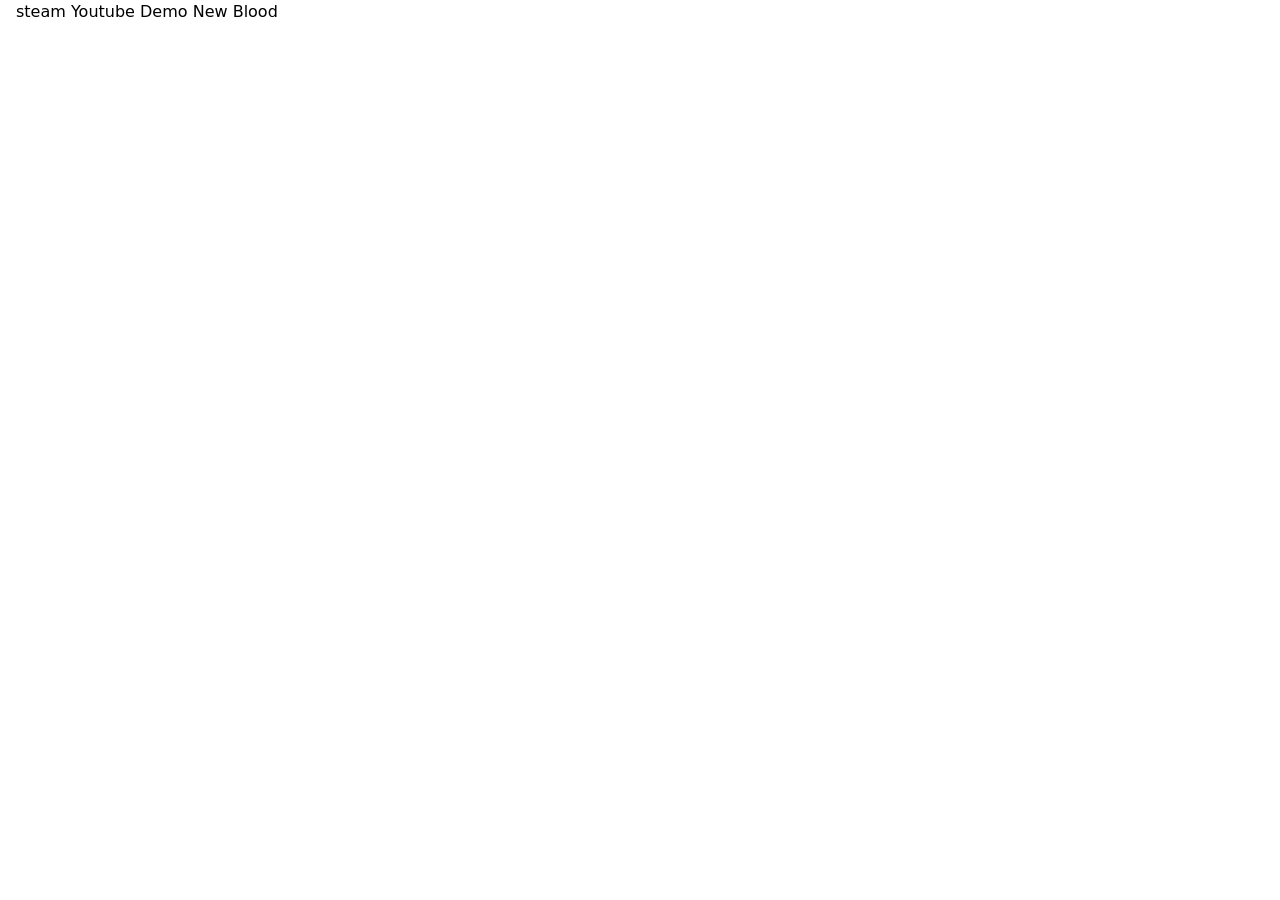
==== home.html @ 15543034 "Aulas 19 e 20 XD criando uma tela de login e começando a fazer um web site XD" ====
<!DOCTYPE html>
<html lang="en">
<head>
    <link rel="icon" href="public/images/icon.png" type="image/png">
    <meta charset="UTF-8">
    <meta name="viewport" content="width=device-width, initial-scale=1.0">
    <title>Home Page</title>
    <link rel="stylesheet" href="tailwind.css">
</head>
<body class="bg-gray-50">
    <!-- Header -->
     <div>
        <div class="container mx-auto px-4 h-24 flex items-center">
        <div class="font-black">
            <img src="public/images/Logo.png" class="h-12" alt="">
        </div>

        <ul class="ml-auto">
            <li>
                <a href="https://store.steampowered.com/app/1229490/ULTRAKILL/" class="font-vcr text-md text-gray-600 hover:text-gray-900 transition duration-500 ease-in-out">steam</a>
                <a href="http://youtube.com/channel/UC2R-KAGDm9vo_gDUtY34z_w" class="font-vcr text-md text-gray-600 hover:text-gray-900 transition duration-500 ease-in-out">Youtube</a>
                <a href="https://hakita.itch.io/ultrakill-prelude" class="font-vcr text-md text-gray-600 hover:text-gray-900 transition duration-500 ease-in-out">Demo</a>
                <a href="https://newblood.games/" class="font-vcr text-md text-gray-600 hover:text-gray-900 transition duration-500 ease-in-out"">New Blood</a>
            </li>
        </ul>
        </div>
    </div>
    <!-- /Header -->
</body>
</html>
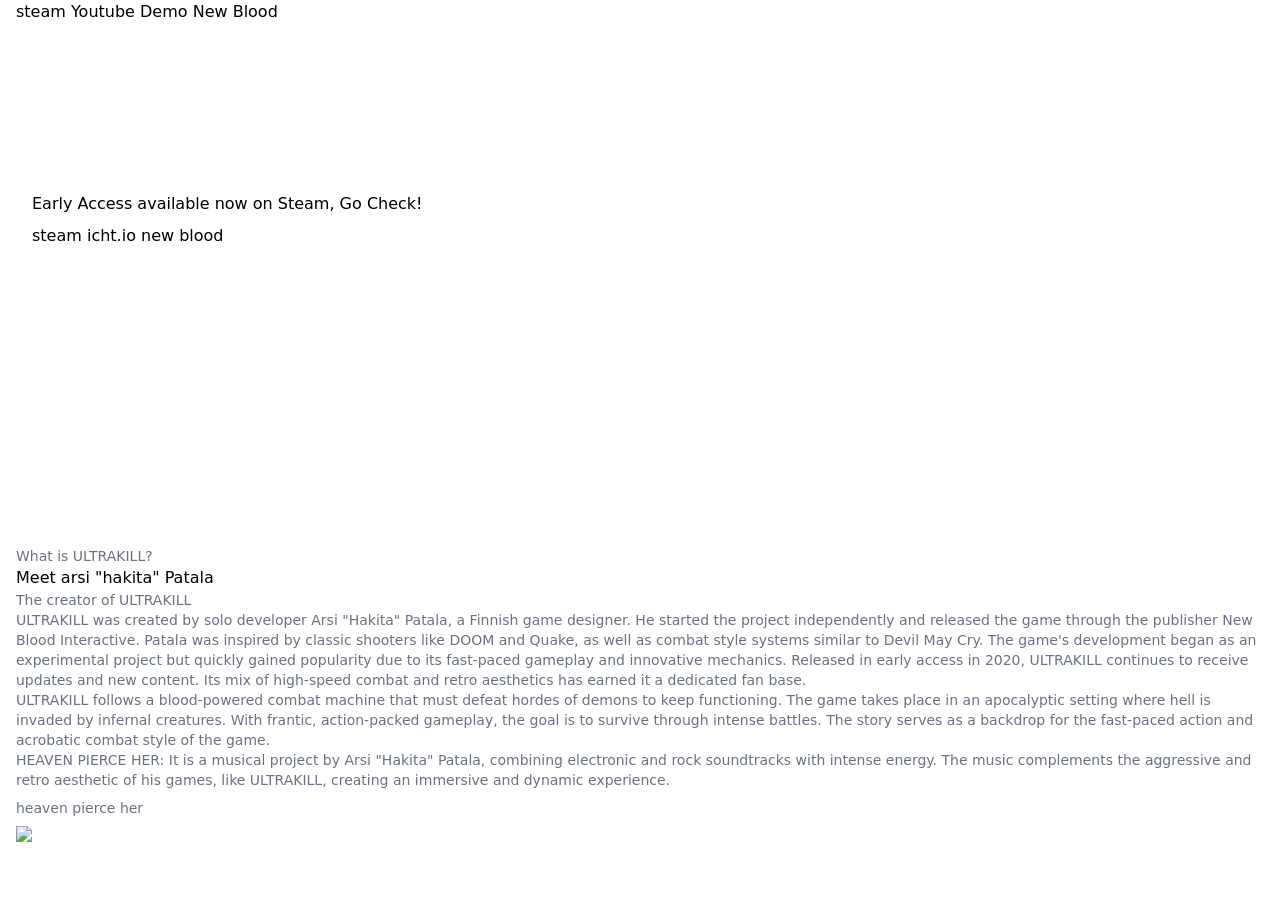
==== commit cebb0f94: "aulas 22 e 23 XD Atualizando o site Do ULTRAKILL" ====
--- a/home.html
+++ b/home.html
@@ -7,7 +7,7 @@
     <title>Home Page</title>
     <link rel="stylesheet" href="tailwind.css">
 </head>
-<body class="bg-gray-50">
+<body class="bg-gray-50 font-vcr">
     <!-- Header -->
      <div>
         <div class="container mx-auto px-4 h-24 flex items-center">
@@ -15,8 +15,8 @@
             <img src="public/images/Logo.png" class="h-12" alt="">
         </div>
 
-        <ul class="ml-auto">
-            <li>
+        <ul class="ml-auto" >
+            <li class="space-x-4">
                 <a href="https://store.steampowered.com/app/1229490/ULTRAKILL/" class="font-vcr text-md text-gray-600 hover:text-gray-900 transition duration-500 ease-in-out">steam</a>
                 <a href="http://youtube.com/channel/UC2R-KAGDm9vo_gDUtY34z_w" class="font-vcr text-md text-gray-600 hover:text-gray-900 transition duration-500 ease-in-out">Youtube</a>
                 <a href="https://hakita.itch.io/ultrakill-prelude" class="font-vcr text-md text-gray-600 hover:text-gray-900 transition duration-500 ease-in-out">Demo</a>
@@ -26,5 +26,69 @@
         </div>
     </div>
     <!-- /Header -->
+
+        <!-- banner -->
+         <div  class="container mx-auto px-4 rounded-lg" style="background: url('public/images/kill.png'); height: 450px; background-position: center; background-repeat: no-repeat; background-size: cover; filter: brightness(70%);">
+            <div class="container mx-auto px-4 h-full flex items-center justify-center">
+                <div class="text-center">
+                    <img src="public/images/Logo.png" class="h-24 brightness-hover mb-1 flex items-center justify-center" alt="">
+                    <style>
+                        .brightness-hover {
+                          filter: brightness(100%);
+                          transition: filter 0.5s ease-in-out;
+                        }
+                      
+                        .brightness-hover:hover {
+                          filter: brightness(150%);
+                        }
+                      </style>
+
+                    <p class="font-vcr text-white text-xl ">Early Access available now on Steam, Go Check!</p>
+                <div class="mt-5 flex item-center">
+                <div class="space-x-8 text-center"> 
+                    <a href="https://store.steampowered.com/app/1229490/ULTRAKILL/">
+                    <button class="w-44 font-vcr bg-blue-800 hover:bg-blue-600 px-3 py-2 rounded text-gray-800 transition duration-500 ease-in-out">steam</button>
+                    </a>    
+                    
+                    <a href="https://hakita.itch.io/ultrakill-prelude">
+                    <button class="w-44 font-vcr bg-pink-600 hover:bg-pink-400 px-3 py-2 rounded text-gray-800 transition duration-500 ease-in-out">icht.io</button>
+                    </a>
+                    
+                    <a href="https://newblood.games/">
+                    <button class="w-44 font-vcr bg-red-700 hover:bg-red-400 px-3 py-2 rounded text-gray-800 transition duration-500 ease-in-out">new blood</button>
+                    </a>
+                        </div>
+                    </div>
+                </div>
+            </div>
+         </div>
+        <!-- /banner -->
+
+        <!-- Hakita -->
+         <div>
+            <div class="container mx-auto px-4 py-10 text-gray-600">
+                <div class="flex">
+                    <div class="pr-10">
+                        <div class="text-sm text-gray-500 font-medium ">What is ULTRAKILL?</div>
+                        <div class="text-2xl">Meet arsi "hakita" Patala</div>
+                        <div class="text-sm text-gray-500 font-medium">The creator of ULTRAKILL</div>
+                        <div class="text-sm text-gray-500 font-medium mt-4">
+                            <p class="mb-4 hover:text-gray-700 transition duration-500 ease-in-out">ULTRAKILL was created by solo developer Arsi "Hakita" Patala, a Finnish game designer. He started the project independently and released the game through the publisher New Blood Interactive. Patala was inspired by classic shooters like DOOM and Quake, as well as combat style systems similar to Devil May Cry. The game's development began as an experimental project but quickly gained popularity due to its fast-paced gameplay and innovative mechanics. Released in early access in 2020, ULTRAKILL continues to receive updates and new content. Its mix of high-speed combat and retro aesthetics has earned it a dedicated fan base.</p>
+                            <p class="mb-4 hover:text-gray-700 transition duration-500 ease-in-out">ULTRAKILL follows a blood-powered combat machine that must defeat hordes of demons to keep functioning. The game takes place in an apocalyptic setting where hell is invaded by infernal creatures. With frantic, action-packed gameplay, the goal is to survive through intense battles. The story serves as a backdrop for the fast-paced action and acrobatic combat style of the game.</p>
+                            <p class="hover:text-gray-700 transition duration-500 ease-in-out">HEAVEN PIERCE HER: It is a musical project by Arsi "Hakita" Patala, combining electronic and rock soundtracks with intense energy. The music complements the aggressive and retro aesthetic of his games, like ULTRAKILL, creating an immersive and dynamic experience.</p>
+                            <a href="https://open.spotify.com/intl-pt/artist/5fKs3wJDbfdrr7qLQu0JpF">
+                                <button class="mt-4 w-44 font-vcr bg-red-800 hover:bg-red-600 px-3 py-2 rounded text-gray-800 transition duration-500 ease-in-out">heaven pierce her</button>
+                            </a>
+                            
+                        </div>
+                    </div>
+
+                    <div class="flex-shrink-0 ml-auto">
+                        <img class="rounded-lg" src="public/images/hakita.jpg" width="425">
+                    </div>
+                </div>
+            </div>
+         </div>
+        <!-- /Hakita -->
 </body>
 </html>
